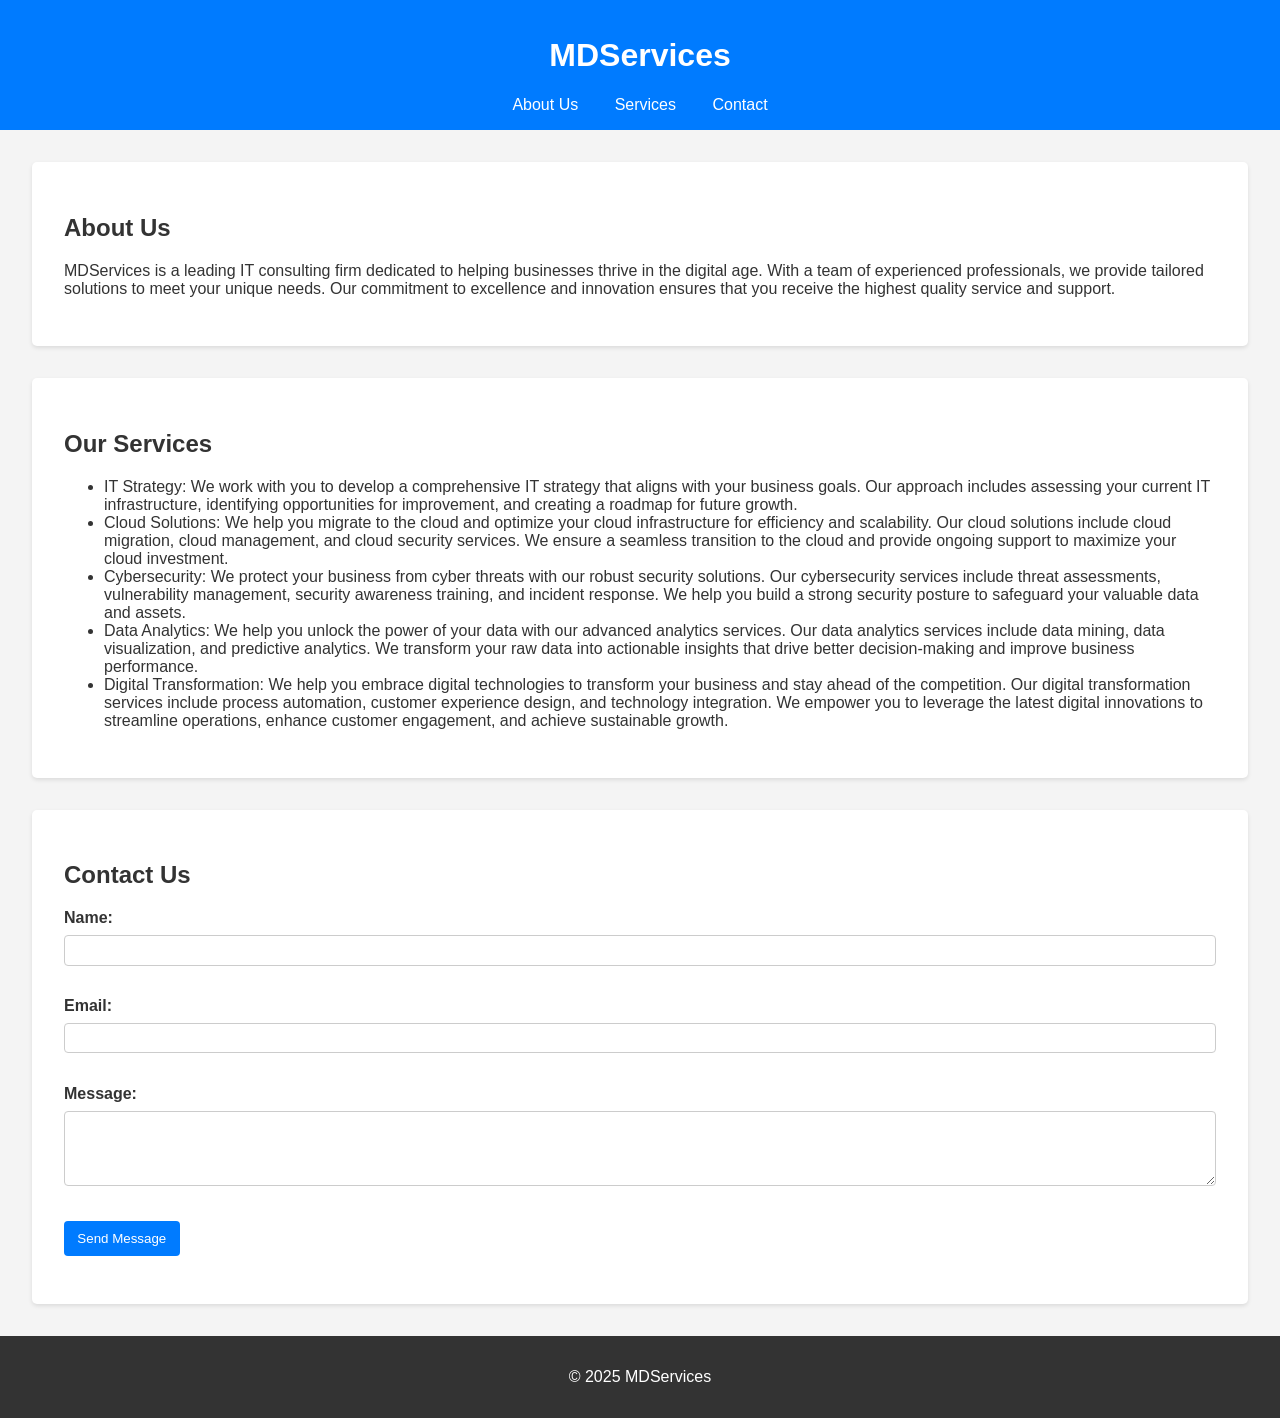
==== index.html @ 0aff23ad "Update website content and styling" ====
<!DOCTYPE html>
<html lang="en">
<head>
    <meta charset="UTF-8">
    <meta name="viewport" content="width=device-width, initial-scale=1.0">
    <title>MDServices - IT Consulting</title>
    <link rel="stylesheet" href="style.css">
</head>
<body>
    <header>
        <h1>MDServices</h1>
        <nav>
            <a href="#about">About Us</a>
            <a href="#services">Services</a>
            <a href="#contact">Contact</a>
        </nav>
    </header>

    <section id="about">
        <h2>About Us</h2>
        <p>MDServices is a leading IT consulting firm dedicated to helping businesses thrive in the digital age. With a team of experienced professionals, we provide tailored solutions to meet your unique needs. Our commitment to excellence and innovation ensures that you receive the highest quality service and support.</p>
    </section>

    <section id="services">
        <h2>Our Services</h2>
        <ul>
            <li>IT Strategy: We work with you to develop a comprehensive IT strategy that aligns with your business goals. Our approach includes assessing your current IT infrastructure, identifying opportunities for improvement, and creating a roadmap for future growth.</li>
            <li>Cloud Solutions: We help you migrate to the cloud and optimize your cloud infrastructure for efficiency and scalability. Our cloud solutions include cloud migration, cloud management, and cloud security services. We ensure a seamless transition to the cloud and provide ongoing support to maximize your cloud investment.</li>
            <li>Cybersecurity: We protect your business from cyber threats with our robust security solutions. Our cybersecurity services include threat assessments, vulnerability management, security awareness training, and incident response. We help you build a strong security posture to safeguard your valuable data and assets.</li>
            <li>Data Analytics: We help you unlock the power of your data with our advanced analytics services. Our data analytics services include data mining, data visualization, and predictive analytics. We transform your raw data into actionable insights that drive better decision-making and improve business performance.</li>
            <li>Digital Transformation: We help you embrace digital technologies to transform your business and stay ahead of the competition. Our digital transformation services include process automation, customer experience design, and technology integration. We empower you to leverage the latest digital innovations to streamline operations, enhance customer engagement, and achieve sustainable growth.</li>
        </ul>
    </section>

    <section id="contact">
        <h2>Contact Us</h2>
        <form id="contact-form">
            <label for="name">Name:</label>
            <input type="text" id="name" name="name" required><br><br>

            <label for="email">Email:</label>
            <input type="email" id="email" name="email" required><br><br>

            <label for="message">Message:</label>
            <textarea id="message" name="message" rows="4" required></textarea><br><br>

            <button type="submit">Send Message</button>
        </form>
        <p id="contact-message"></p>
    </section>

    <footer>
        <p>&copy; 2025 MDServices</p>
    </footer>
    <script src="script.js"></script>
</body>
</html>
---- style.css ----
body {
    font-family: 'Segoe UI', Tahoma, Geneva, Verdana, sans-serif;
    margin: 0;
    padding: 0;
    background-color: #f4f4f4;
    color: #333;
}

header {
    background-color: #007bff;
    color: #fff;
    padding: 1em 0;
    text-align: center;
}

nav a {
    color: #fff;
    text-decoration: none;
    padding: 0 1em;
}


section {
    margin-bottom: 20px;
    padding: 20px;
    background-color: #fff;
    box-shadow: 0 0 10px rgba(0, 0, 0, 0.1);


    padding: 2em;
    margin: 2em;
    background-color: #fff;
    border-radius: 5px;
    box-shadow: 0 2px 4px rgba(0, 0, 0, 0.1);
}

footer {
    text-align: center;
    padding: 1em 0;
    background-color: #333;
    color: #fff;
}


#contact-form label {
    display: block;
    margin-bottom: 0.5em;
    font-weight: bold;
}

#contact-form input[type="text"],
#contact-form input[type="email"],
#contact-form textarea {
    width: 100%;
    padding: 0.5em;
    margin-bottom: 1em;
    border: 1px solid #ccc;
    border-radius: 4px;
    box-sizing: border-box; /* Ensures padding doesn't affect width */
}

#contact-form button[type="submit"] {
    background-color: #007bff;
    color: #fff;
    padding: 0.75em 1em;
    border: none;
    border-radius: 4px;
    cursor: pointer;
}

#contact-message {
    margin-top: 1em;
    font-weight: bold;
}
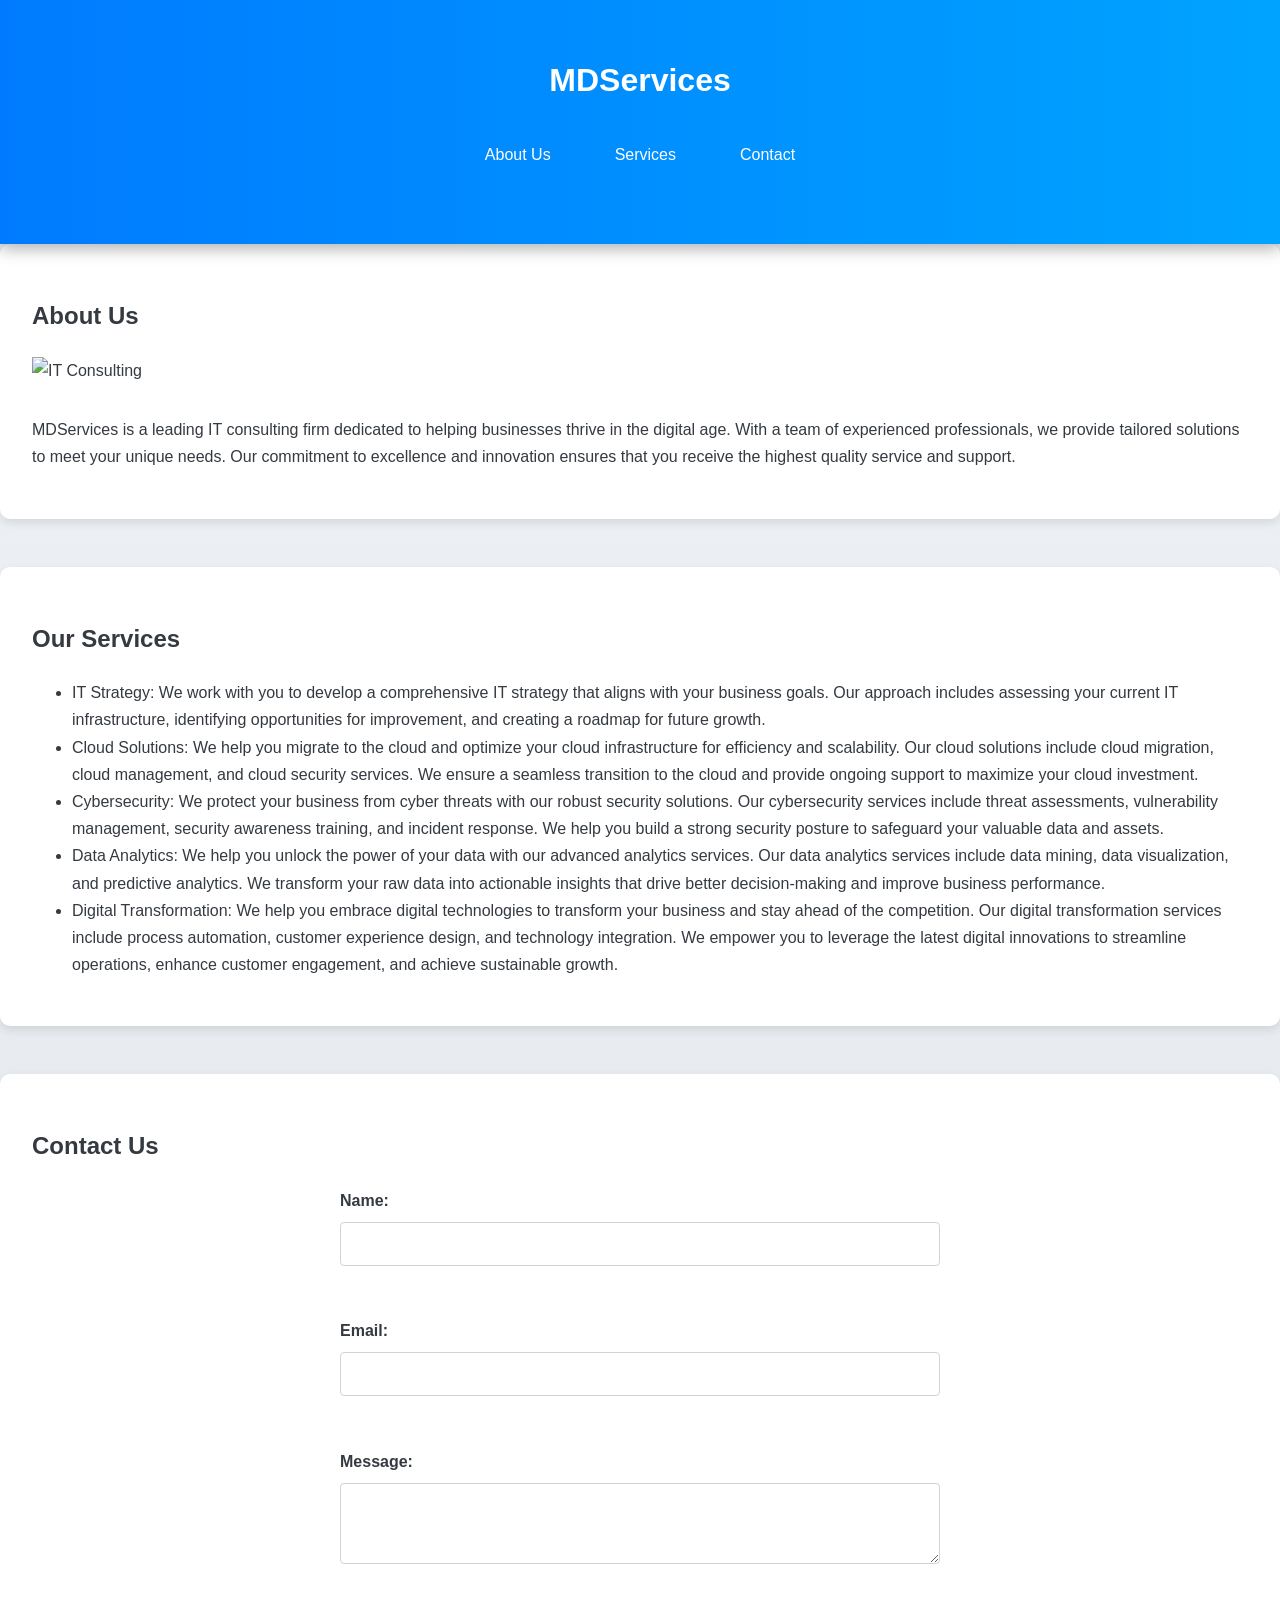
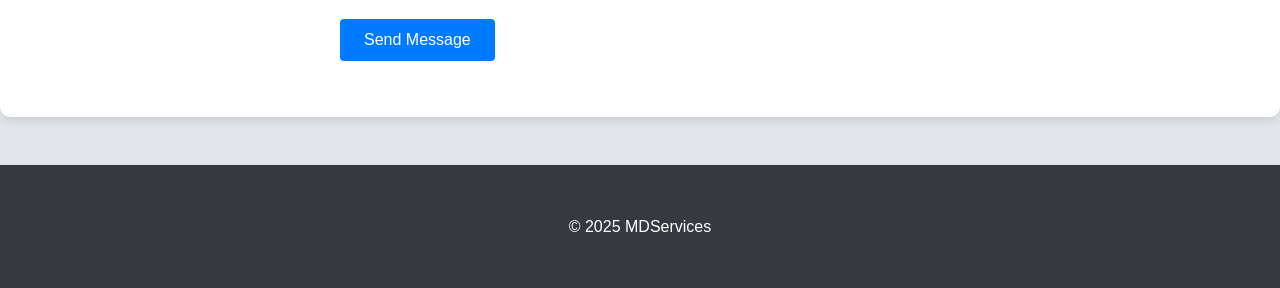
==== commit 13e74fa7: "Add graphics and images to the website" ====
--- a/index.html
+++ b/index.html
@@ -18,6 +18,7 @@
 
     <section id="about">
         <h2>About Us</h2>
+        <img src="https://via.placeholder.com/600x400" alt="IT Consulting" style="width: 100%; max-width: 600px; margin-bottom: 1em;">
         <p>MDServices is a leading IT consulting firm dedicated to helping businesses thrive in the digital age. With a team of experienced professionals, we provide tailored solutions to meet your unique needs. Our commitment to excellence and innovation ensures that you receive the highest quality service and support.</p>
     </section>
 
--- a/style.css
+++ b/style.css
@@ -1,47 +1,87 @@
 
 body {
-    font-family: 'Segoe UI', Tahoma, Geneva, Verdana, sans-serif;
+    font-family: 'Roboto', sans-serif;
     margin: 0;
     padding: 0;
-    background-color: #f4f4f4;
-    color: #333;
+    background: linear-gradient(to bottom, #f0f4f8, #e1e5ea);
+    color: #343a40;
+    line-height: 1.7;
+    overflow-x: hidden;
 }
 
 header {
-    background-color: #007bff;
+    background: linear-gradient(to right, #007bff, #00a3ff);
     color: #fff;
-    padding: 1em 0;
+    padding: 2em 0;
     text-align: center;
+    box-shadow: 0 5px 15px rgba(0, 0, 0, 0.3); /* Výraznější stín */
+    position: relative;
+    z-index: 1;
+}
+
+header::before {
+    content: '';
+    position: absolute;
+    top: 0;
+    left: 0;
+    width: 100%;
+    height: 100%;
+    background: url('https://mdservices.cz/wp-content/uploads/2024/05/mds_logo.svg') center/contain no-repeat;
+    opacity: 0.1;
+    z-index: -1;
+    filter: grayscale(100%); /* Černobílé logo */
+}
+
+nav {
+    display: flex;
+    justify-content: center;
+    margin-bottom: 2em;
 }
 
 nav a {
     color: #fff;
     text-decoration: none;
-    padding: 0 1em;
+    padding: 0.75em 1.5em;
+    border-radius: 5px;
+    transition: background-color 0.3s ease;
+    margin: 0 0.5em;
 }
 
+nav a:hover {
+    background-color: rgba(255, 255, 255, 0.2);
+}
 
 section {
-    margin-bottom: 20px;
-    padding: 20px;
+    margin-bottom: 3em;
+    padding: 2em;
     background-color: #fff;
-    box-shadow: 0 0 10px rgba(0, 0, 0, 0.1);
+    border-radius: 10px;
+    box-shadow: 0 4px 10px rgba(0, 0, 0, 0.1);
+    transition: transform 0.3s ease, opacity 0.5s ease;
+    opacity: 0;
+    transform: translateY(20px);
+}
 
+section:hover {
+    transform: translateY(-5px);
+}
 
-    padding: 2em;
-    margin: 2em;
-    background-color: #fff;
-    border-radius: 5px;
-    box-shadow: 0 2px 4px rgba(0, 0, 0, 0.1);
+section.animate {
+    opacity: 1;
+    transform: translateY(0);
 }
 
 footer {
     text-align: center;
-    padding: 1em 0;
-    background-color: #333;
+    padding: 2em 0;
+    background-color: #343a40;
     color: #fff;
 }
 
+#contact-form {
+    max-width: 600px;
+    margin: 0 auto;
+}
 
 #contact-form label {
     display: block;
@@ -53,25 +93,31 @@
 #contact-form input[type="email"],
 #contact-form textarea {
     width: 100%;
-    padding: 0.5em;
-    margin-bottom: 1em;
-    border: 1px solid #ccc;
+    padding: 0.75em;
+    margin-bottom: 1.5em;
+    border: 1px solid #ced4da;
     border-radius: 4px;
-    box-sizing: border-box; /* Ensures padding doesn't affect width */
+    box-sizing: border-box;
+    font-size: 1em;
 }
 
 #contact-form button[type="submit"] {
     background-color: #007bff;
     color: #fff;
-    padding: 0.75em 1em;
+    padding: 0.75em 1.5em;
     border: none;
     border-radius: 4px;
     cursor: pointer;
+    font-size: 1em;
+    transition: background-color 0.3s ease;
+}
+
+#contact-form button[type="submit"]:hover {
+    background-color: #0056b3;
 }
 
 #contact-message {
-    margin-top: 1em;
+    margin-top: 1.5em;
     font-weight: bold;
+    text-align: center;
 }
-
-
